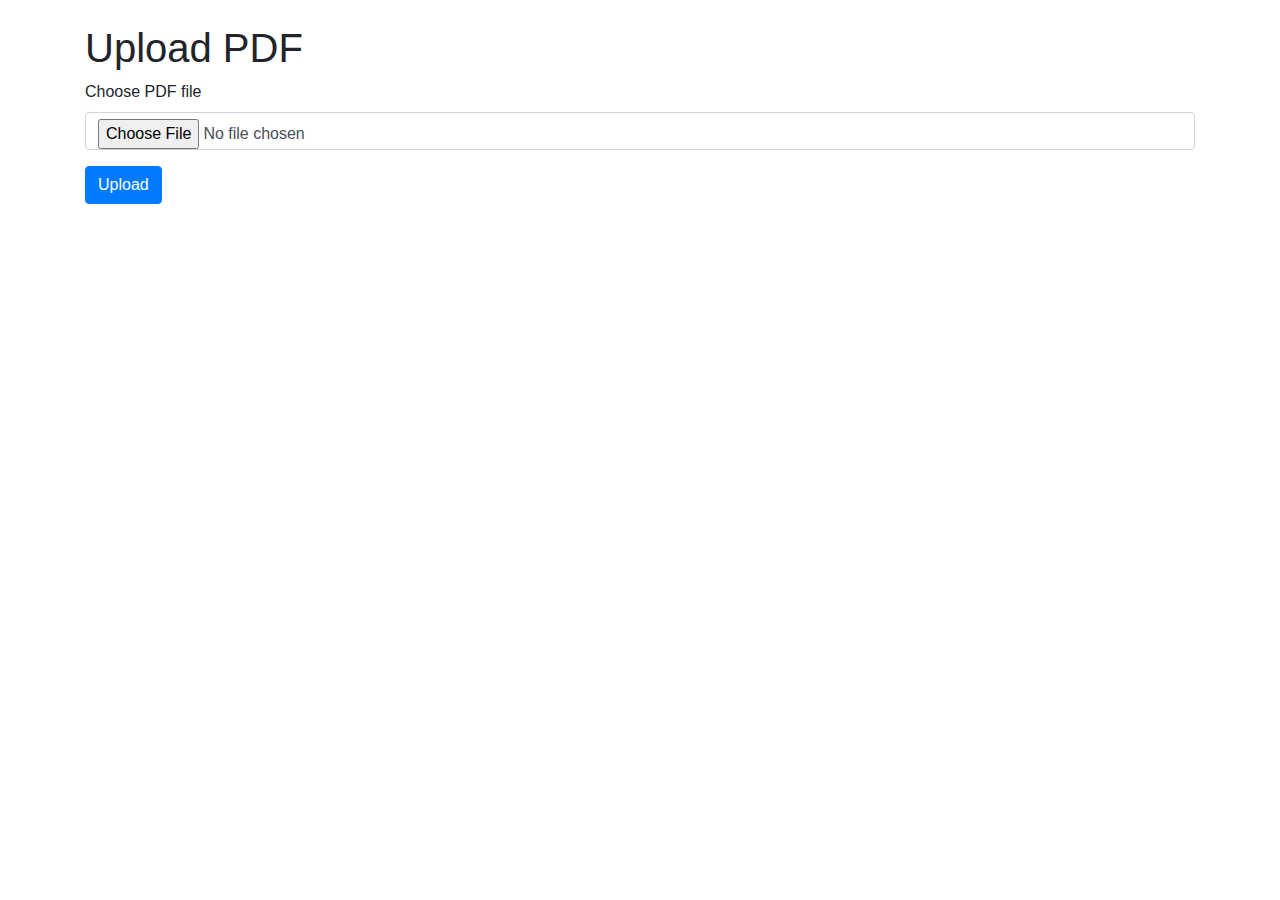
==== project-root/content-creator/extractor/templates/upload.html @ ef597f39 "currently working" ====
<!doctype html>
<html lang="en">
  <head>
    <meta charset="utf-8">
    <meta name="viewport" content="width=device-width, initial-scale=1, shrink-to-fit=no">
    <title>Upload PDF</title>
    <link href="https://stackpath.bootstrapcdn.com/bootstrap/4.5.2/css/bootstrap.min.css" rel="stylesheet">
  </head>
  <body>
    <div class="container mt-4">
      <h1>Upload PDF</h1>
      <form method="POST" action="/upload" enctype="multipart/form-data">
        <div class="form-group">
          <label for="file">Choose PDF file</label>
          <input type="file" class="form-control" id="file" name="file">
        </div>
        <button type="submit" class="btn btn-primary">Upload</button>
      </form>
    </div>
    <script src="https://code.jquery.com/jquery-3.5.1.slim.min.js"></script>
    <script src="https://cdn.jsdelivr.net/npm/@popperjs/core@2.5.4/dist/umd/popper.min.js"></script>
    <script src="https://stackpath.bootstrapcdn.com/bootstrap/4.5.2/js/bootstrap.min.js"></script>
  </body>
</html>
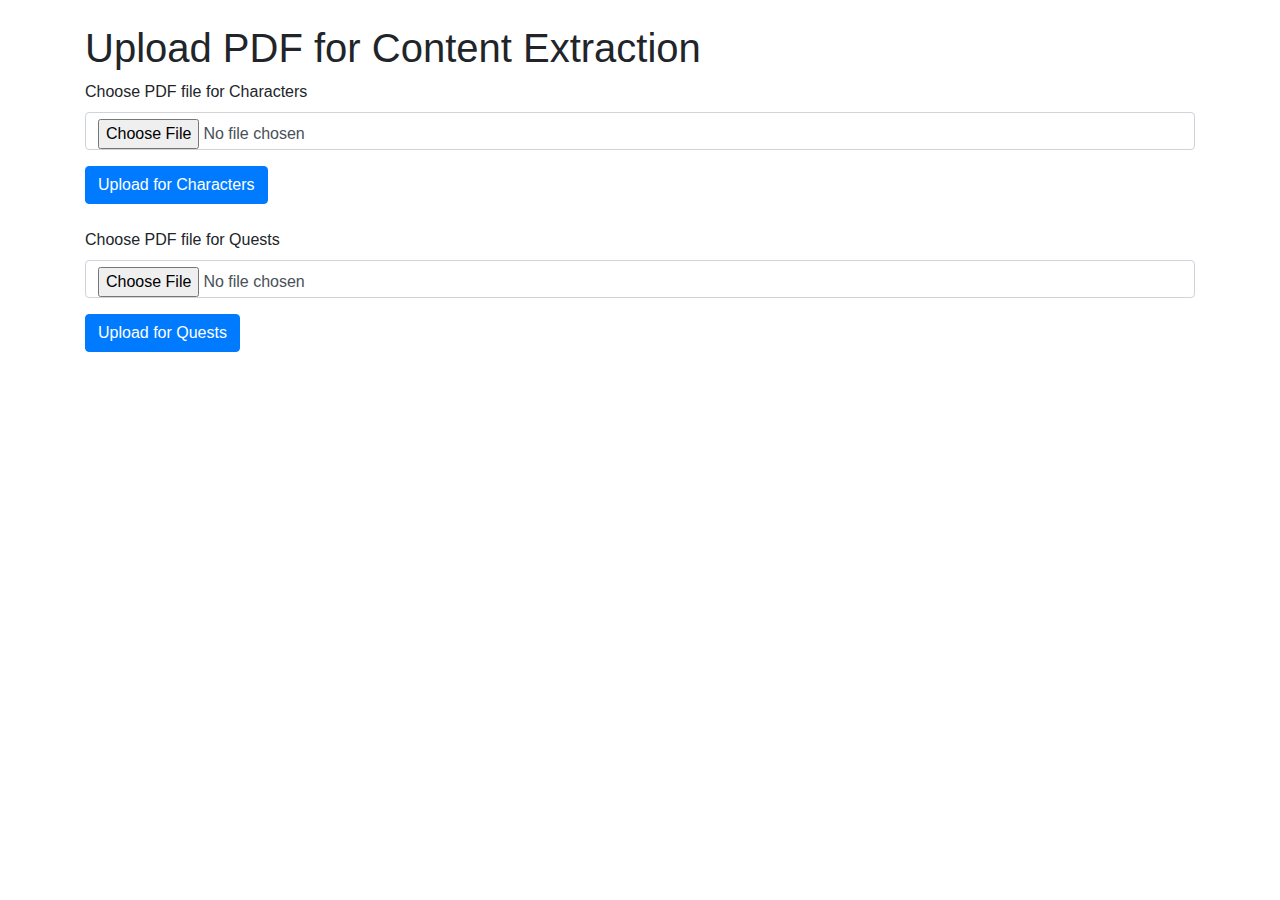
==== commit 95805099: "working" ====
--- a/project-root/content-creator/extractor/templates/upload.html
+++ b/project-root/content-creator/extractor/templates/upload.html
@@ -8,13 +8,24 @@
   </head>
   <body>
     <div class="container mt-4">
-      <h1>Upload PDF</h1>
-      <form method="POST" action="/upload" enctype="multipart/form-data">
+      <h1>Upload PDF for Content Extraction</h1>
+      
+      <!-- Form for Character Extraction -->
+      <form method="POST" action="/extract/characters" enctype="multipart/form-data" class="mb-4">
         <div class="form-group">
-          <label for="file">Choose PDF file</label>
-          <input type="file" class="form-control" id="file" name="file">
+          <label for="character_file">Choose PDF file for Characters</label>
+          <input type="file" class="form-control" id="character_file" name="file">
         </div>
-        <button type="submit" class="btn btn-primary">Upload</button>
+        <button type="submit" class="btn btn-primary">Upload for Characters</button>
+      </form>
+      
+      <!-- Form for Quest Extraction -->
+      <form method="POST" action="/extract/quests" enctype="multipart/form-data">
+        <div class="form-group">
+          <label for="quest_file">Choose PDF file for Quests</label>
+          <input type="file" class="form-control" id="quest_file" name="file">
+        </div>
+        <button type="submit" class="btn btn-primary">Upload for Quests</button>
       </form>
     </div>
     <script src="https://code.jquery.com/jquery-3.5.1.slim.min.js"></script>
